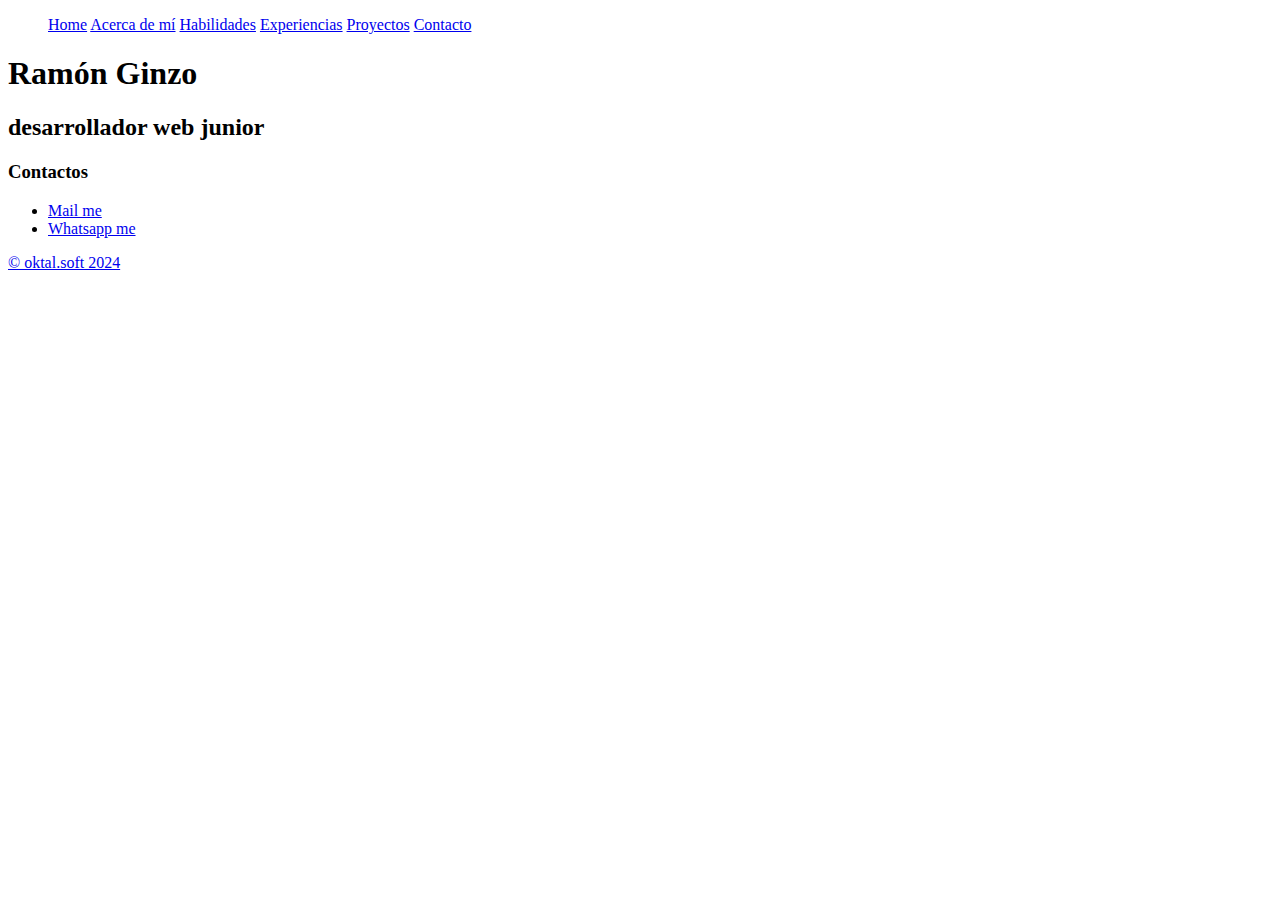
==== contacto.html @ 3e4cd0c0 "initial commit" ====
<!DOCTYPE html>
<html lang="es">
    <head>
        <meta charset="UTF-8">
        <meta name="description" content="Portafolio personal de un desarrollador web junior"
        <meta name="viewport" content="width=device-width, initial-scale=1.0">
        <title>RGT - Contacto</title>
    </head>
    <body>
        <!-- Contenido visible aqui -->
        <header>
            <nav>
                <ul>
                    <a href="index.html">           Home</a>
                    <a href="acerca-de-mi.html">    Acerca de mí</a>
                    <a href="habilidades.html">     Habilidades</a>
                    <a href="experiencias.html">    Experiencias</a>
                    <a href="proyectos.html">       Proyectos</a>
                    <a href="#contacto">            Contacto</a>
                </ul>
            </nav>
            <h1>Ramón Ginzo</h1>
            <h2>desarrollador web junior</h2>
        </header>
        <main>
            <section> <!-- Contacto -->
                <h3>Contactos</h3>
                <ul>
                    <li><a href="mailto:oktal.soft@gmail.com">Mail me</a></li>
                    <li><a href="https://wa.me/595981837986">Whatsapp me</a></li>
                </ul>
            </section>
        </main>
        <footer>
            <p><a href="https://drive.google.com/drive/folders/1EgtNqEKLWhfCwviWL4kUn9CDXWDzk-0Z?usp=drive_link">© oktal.soft 2024</a></p>
        </footer>
    </body>
</html>
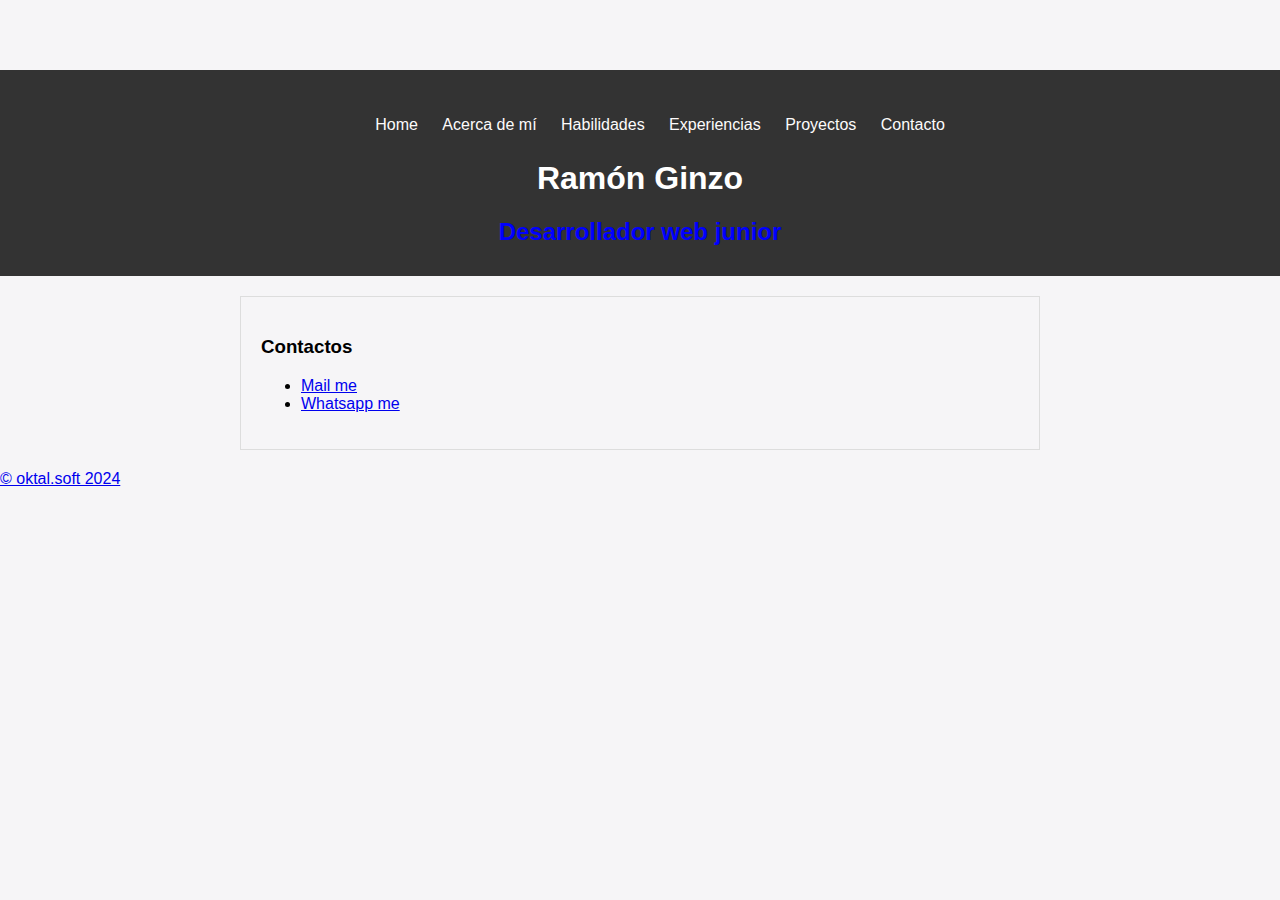
==== commit 7160160d: "Actualizar contacto.html" ====
--- a/contacto.html
+++ b/contacto.html
@@ -5,7 +5,8 @@
         <meta name="description" content="Portafolio personal de un desarrollador web junior"
         <meta name="viewport" content="width=device-width, initial-scale=1.0">
         <title>RGT - Contacto</title>
-    </head>
+    </head>
+        <link rel="stylesheet" href="./style.css" />
     <body>
         <!-- Contenido visible aqui -->
         <header>
@@ -20,7 +21,7 @@
                 </ul>
             </nav>
             <h1>Ramón Ginzo</h1>
-            <h2>desarrollador web junior</h2>
+            <h2>Desarrollador web junior</h2>
         </header>
         <main>
             <section> <!-- Contacto -->
--- a/style.css
+++ b/style.css
@@ -0,0 +1,133 @@
+@import url('https://fonts.googleapis.com/css?family=Montserrat:400,800');
+h2 {color: blue;}
+body{
+    background: #f6f5f7;
+    font-family: 'monserrat', sans-serif;
+    margin: 0;
+    scroll-behavior: smooth;
+    padding-top: 70PX;
+}
+header{
+    background-color: #333;
+    color: #fff;
+    text-align: center;
+    padding: 20px;
+    margin-bottom: 20px;
+}
+h1{
+    margin-top: 0;
+}
+h2{
+    margin-bottom: 10px;
+}
+nav{
+    list-style: none;
+    padding: 0;
+    margin: 0;
+    text-align: center;
+}
+nav a{
+    text-decoration: none;
+    color: #fdfbfb;
+    padding: 10px;
+    display: inline-block;
+}
+nav a:hover{
+    background-color: #ddd;
+}
+main{
+    max-width: 800px;
+    margin: 0 auto;
+}
+section{
+    padding: 20px;
+    border: 1px solid #ddd;
+    margin-bottom: 20px;
+}
+#acera-de-mi{
+    text-align: justify;
+}
+#contacto{
+    form {
+        margin: 0 auto;
+        width: 500px;
+    }
+}
+#contacto form input,
+#contacto from textarea{
+    width: 100%;
+    padding: 10px;
+    margin-bottom: 10px;
+    border: 1px solid #ddd;
+}
+#contacto fprm textarea{
+    height: 100px;
+}
+contacto form input[type="submit"]{
+    background-color: #333;
+    color: #fff;
+    border: none;
+    cursor: pointer;
+}
+#experiencias ul{
+    list-style: none;
+    padding: 0;
+    margin: 0;
+}
+#experiencias ul li {
+    margin-bottom: 10px;
+}
+#experiencias ul li strong{
+    font-weight: bold;
+}
+#habilidades ul{
+    list-style: none;
+    padding: 0;
+    margin: 0;
+}
+#habilidades ul li{
+    display: inline-block;
+    padding: 5px;
+    border: 1px solid #ddd;
+    border-radius: 5px;
+    margin-right: 10px;
+}
+#proyectos ul{
+    list-style: none;
+    padding: 0;
+    margin: 0;
+}
+#proyectos ul li{
+    margin-bottom: 10px;
+}
+#proyectos ul li a{
+    text-decoration: none;
+    color: #333;
+}
+#proyectos ul li a:hover{
+    text-decoration: underline;
+}
+.menu-fijo{
+    position: fixed;
+    top: 0;
+    left: 0;
+    width: 100%;
+    z-index: 10;
+    transition: all 0.3s ease-in-out;
+}
+.menu-fijo.fijo{
+    background-color: #fff;
+    box-shadow: 0 0 5px rgba(0, 0, 0, 0.1);
+}
+.animacion-titulo{
+    opacity: 0;
+    animation: aparecer 3s ease-in-out;
+}
+@keyframes aparecer{
+    from{
+        opacity: 0;
+    }
+    to{
+        opacity: 1;
+    }
+}